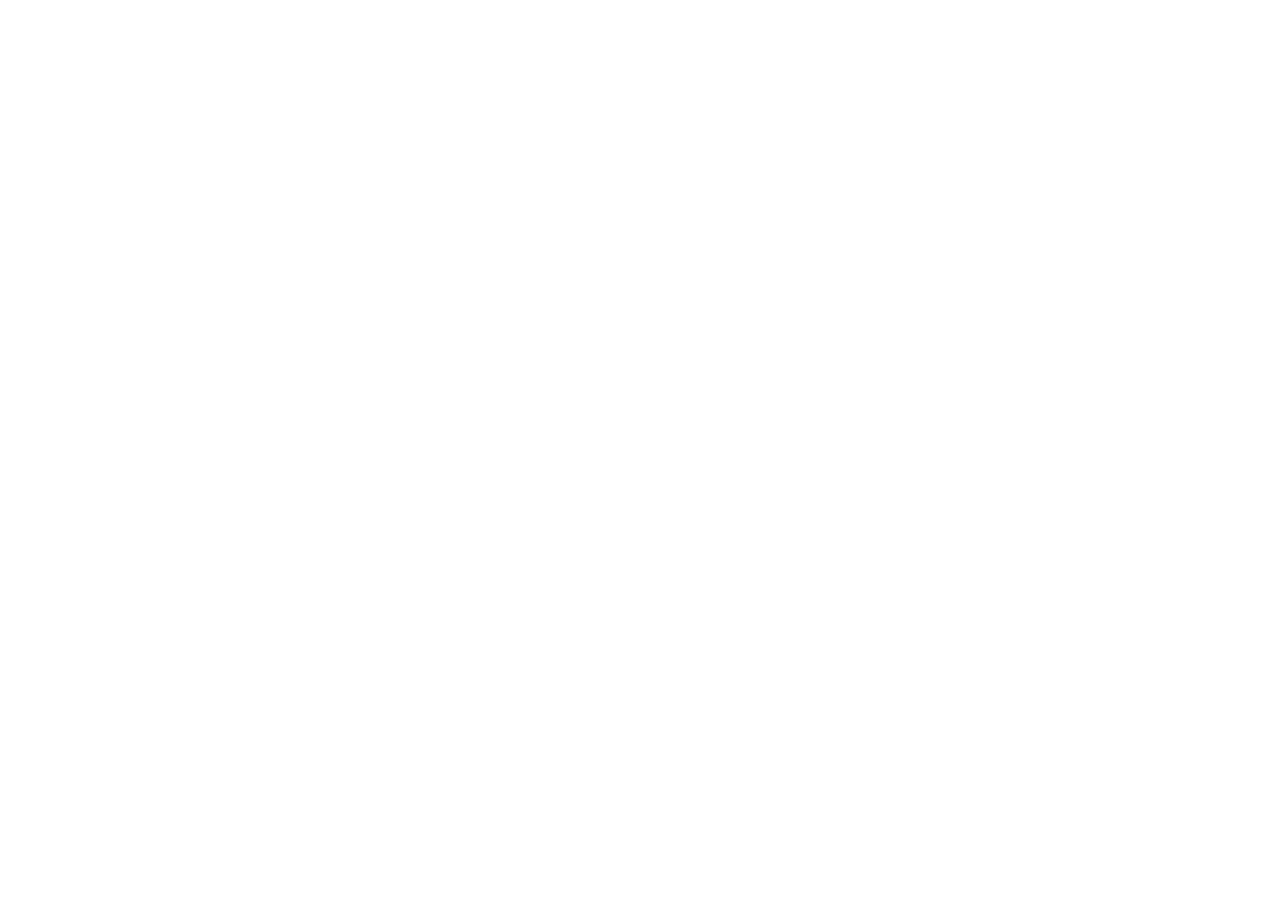
==== aboutus.html @ f49651a8 "12" ====
<!DOCTYPE html>
<html lang="en">
<head>
    <link rel="stylesheet" href="style.css">
    <meta charset="UTF-8">
    <meta http-equiv="X-UA-Compatible" content="IE=edge">
    <meta name="viewport" content="width=device-width, initial-scale=1.0">
    <title>About us</title>
</head>
<body>
    
</body>
</html>
---- style.css ----
.body {
    margin: 0;
}
.wrapper {
    width: 1200px;
    margin: 0 auto;
}
.header {
    background-color: #666;
}
.top_menu {
    display: flex;
    justify-content: space-between;
}
.top_menu_links {
    display: flex;
    align-items: center;
    justify-content: space-around;
    width: 60%;
}
.top_menu_links a {
    color: white;
    text-decoration: none;
}
.banner {
    background-image: url("img/banner1.png");
    background-size: cover;
    text-align: center;
    color: white;
    padding: 20px 0;
}
.footer {
    background: #666;
    display: flex;
    justify-content: space-around;
    color: white;
    align-items: center;
    padding: 20px 0;
}
.footer a {
    color: white;
}
.footer div {
    padding: 0 20px;
}
.footer_links p {
    margin: 0;
}
.footer_links {
    display: flex;
    flex-direction: column;
    width: 25%;
    align-items: center;
}
.footer_text {
    width: 25%;
}
.main_content_description {
    display: flex;
    flex-wrap: wrap;
    justify-content: space-around;
}
.main_content_description_block {
    text-align: center;
    width: 40%;
    padding: 30px 0;
}
.contacts {
    display: flex;
    justify-content: space-evenly;
    text-align: center;
}
.contacts h3 {
    color: #6DC72A;
}
.contacts p {
    color: #999;
}
.map {
    text-align: center;
}
.contacts, .map {
    margin: 30px 0;
}
@media screen and (max-width:800px) {
    .wrapper {
        width: 100%;
    }
    .top_menu, .top_menu_links {
        flex-direction: column;
        align-items: center;
    }
    .top_menu_links a {
        font-size: 40px;
        margin: 10px 0;
    }
    .top_menu_logo img {
        width: 170px;
    }
}
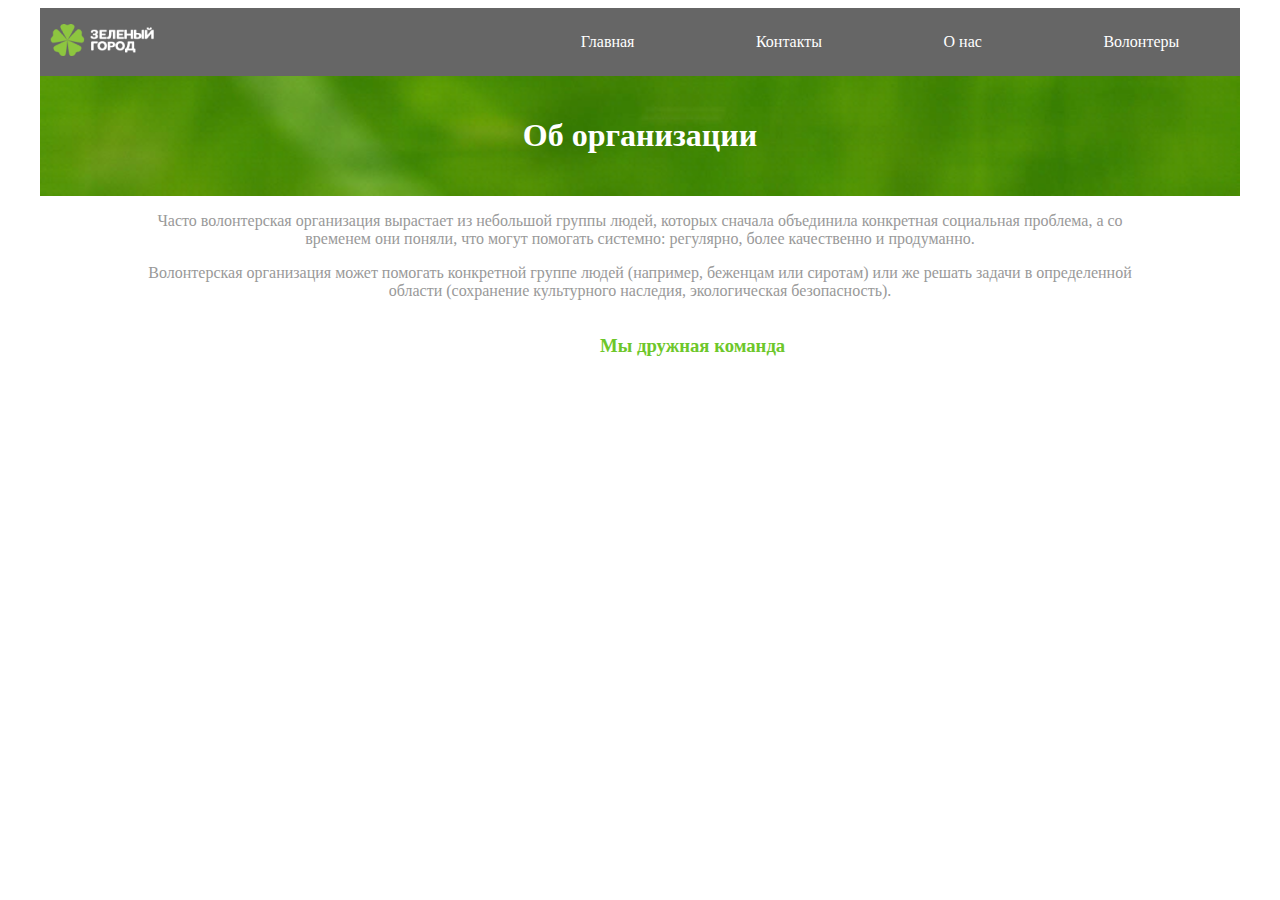
==== commit bc921adf: "ночь" ====
--- a/aboutus.html
+++ b/aboutus.html
@@ -8,6 +8,28 @@
     <title>About us</title>
 </head>
 <body>
-    
+    <div class="wrapper">
+        <div class="header">
+            <div class="top_menu">
+                <div class="top_menu_logo">
+                    <img src="img/logo1.png" alt="logo">
+                </div>
+                <div class="top_menu_links">
+                    <a href="index.html">Главная</a>
+                    <a href="сontacts.html">Контакты</a>
+                    <a href="aboutus.html">О нас</a>
+                    <a href="volonteers.html">Волонтеры</a>
+                </div>
+            </div>
+            <div class="banner">
+                <h1>Об организации</h1>
+            </div>
+        </div>
+        <div class="cen"><p>Часто волонтерская организация вырастает из небольшой группы людей, которых сначала объединила конкретная социальная проблема, а со временем они поняли, что могут помогать системно: регулярно, более качественно и продуманно.</p><p>Волонтерская организация может помогать конкретной группе людей (например, беженцам или сиротам) или же решать задачи в определенной области (сохранение культурного наследия, экологическая безопасность).</p></div>
+        <div class="osnova">
+            <div class="video"><iframe width="560" height="315" src="https://www.youtube.com/embed/hr2rCo2tpmA" title="YouTube video player" frameborder="0" allow="accelerometer; autoplay; clipboard-write; encrypted-media; gyroscope; picture-in-picture" allowfullscreen></iframe></div>
+            <div class="opis"><h3>Мы дружная команда</h3></div>
+        </div>
+    </div>
 </body>
 </html>--- a/style.css
+++ b/style.css
@@ -36,6 +36,7 @@
     color: white;
     align-items: center;
     padding: 20px 0;
+    margin-top: 20px;
 }
 .footer a {
     color: white;
@@ -55,6 +56,9 @@
 .footer_text {
     width: 25%;
 }
+.main_content_description h3 {
+    color: #6DC72A ;
+}
 .main_content_description {
     display: flex;
     flex-wrap: wrap;
@@ -65,6 +69,50 @@
     width: 40%;
     padding: 30px 0;
 }
+.line {
+    width: 655px;
+    padding-left: 47px;
+    padding-right: 48px;
+    margin-right: 0;
+    margin-left: 250px;
+}
+.news {
+    text-align: center;
+    margin-top: 80px;
+}
+.news h3 {
+    color: #6DC72A;
+}
+.child {
+    display: flex;
+}
+.ch {
+    margin-left: 80px;
+    margin-top: 30px;
+}
+.chill {
+    width: 400px;
+    height: auto;
+}
+.text1 {
+    margin-left: 150px;
+    width: 400px;
+    height: 250px;
+    margin-top: 40px;
+    margin-right: 0;
+}
+.text1 h3, p {
+    color: #999;
+}
+.possible {
+    color: #999;
+}
+.impossible {
+    color: #6DC72A;
+}
+.omg {
+    display: flex;
+}
 .contacts {
     display: flex;
     justify-content: space-evenly;
@@ -72,9 +120,6 @@
 }
 .contacts h3 {
     color: #6DC72A;
-}
-.contacts p {
-    color: #999;
 }
 .map {
     text-align: center;
@@ -97,4 +142,16 @@
     .top_menu_logo img {
         width: 170px;
     }
+}
+.cen {
+    margin-left: 100px;
+    text-align: center;
+    width: 1000px;
+}
+.osnova {
+    display: flex;
+
+}
+.opis h3 {
+    color: #6DC72A;
 }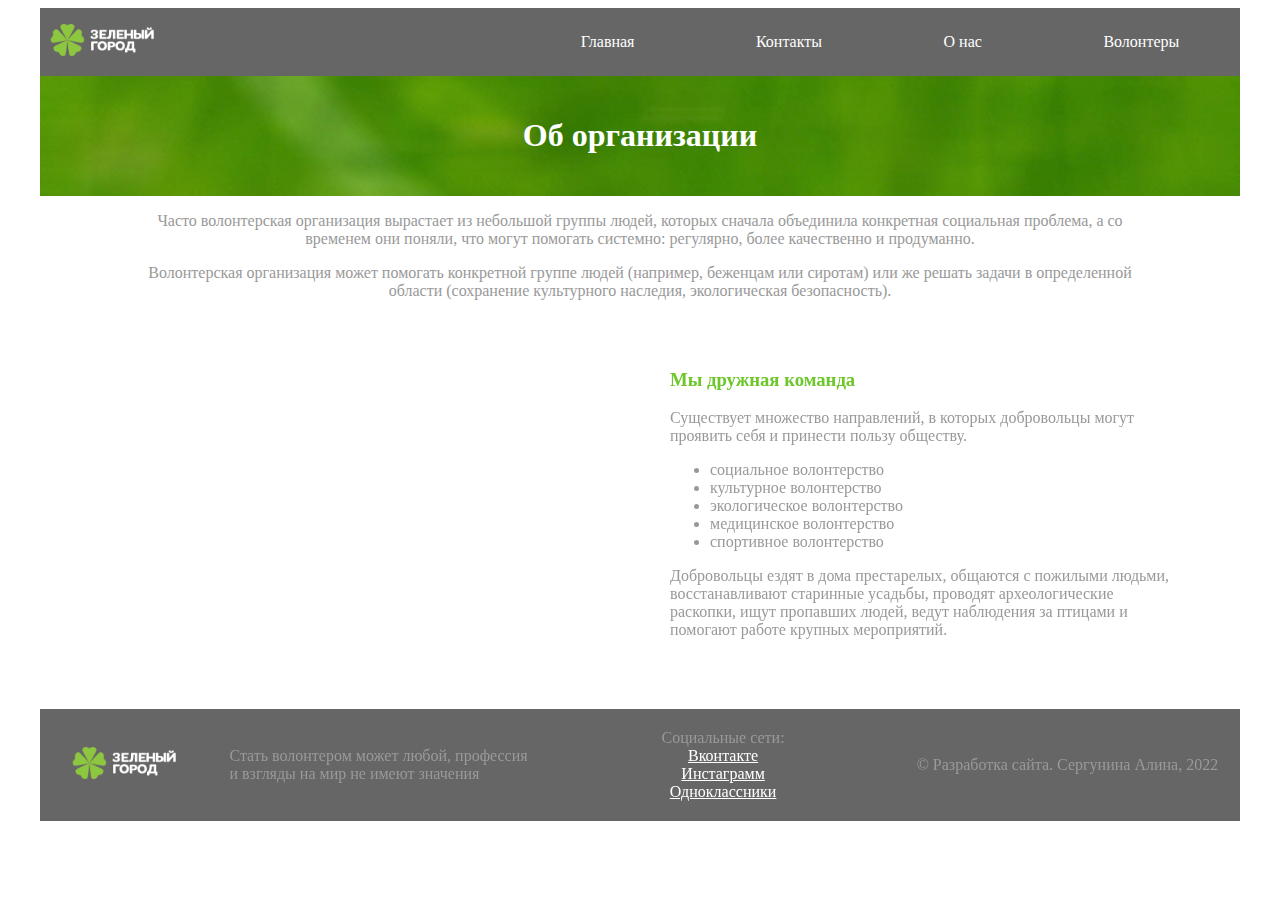
==== commit b4f48c1a: "abus-done" ====
--- a/aboutus.html
+++ b/aboutus.html
@@ -28,7 +28,35 @@
         <div class="cen"><p>Часто волонтерская организация вырастает из небольшой группы людей, которых сначала объединила конкретная социальная проблема, а со временем они поняли, что могут помогать системно: регулярно, более качественно и продуманно.</p><p>Волонтерская организация может помогать конкретной группе людей (например, беженцам или сиротам) или же решать задачи в определенной области (сохранение культурного наследия, экологическая безопасность).</p></div>
         <div class="osnova">
             <div class="video"><iframe width="560" height="315" src="https://www.youtube.com/embed/hr2rCo2tpmA" title="YouTube video player" frameborder="0" allow="accelerometer; autoplay; clipboard-write; encrypted-media; gyroscope; picture-in-picture" allowfullscreen></iframe></div>
-            <div class="opis"><h3>Мы дружная команда</h3></div>
+            <div class="opis">
+                <h3>Мы дружная команда</h3>
+                <p>Существует множество направлений, в которых добровольцы могут проявить себя и принести пользу обществу.</p>
+                <ul class="spis">
+                    <li>социальное волонтерство</li>
+                    <li>культурное волонтерство</li>
+                    <li>экологическое волонтерство</li>
+                    <li>медицинское волонтерство</li>
+                    <li>спортивное волонтерство</li>
+                </ul>
+                <p>Добровольцы ездят в дома престарелых, общаются с пожилыми людьми, восстанавливают старинные усадьбы, проводят археологические раскопки, ищут пропавших людей, ведут наблюдения за птицами и помогают работе крупных мероприятий.</p>
+            </div>
+        </div>
+        <div class="footer">
+            <div class="footer_logo">
+                <img src="img/logo1.png" alt="logo">
+            </div>
+            <div class="footer_text">
+                <p>Стать волонтером может любой, профессия и взгляды на мир не имеют значения</p>
+            </div>
+            <div class="footer_links">
+                <p>Социальные сети:</p>
+                <a href="">Вконтакте</a>
+                <a href="">Инстаграмм</a>
+                <a href="">Одноклассники</a>
+            </div>
+            <div class="footer_copyright">
+                <p>© Разработка сайта. Сергунина Алина, 2022</p>
+            </div>
         </div>
     </div>
 </body>
--- a/style.css
+++ b/style.css
@@ -150,8 +150,22 @@
 }
 .osnova {
     display: flex;
-
+    width: 1200px;
+    margin-top: 50px;
 }
 .opis h3 {
     color: #6DC72A;
+}
+.video {
+    margin-top: 20px;
+    width: 600px;
+    margin-left: 30px;
+    margin-right: 0;
+}
+.opis {
+    text-align: left;
+    width: 500px;
+}
+.spis {
+    color: #999;
 }